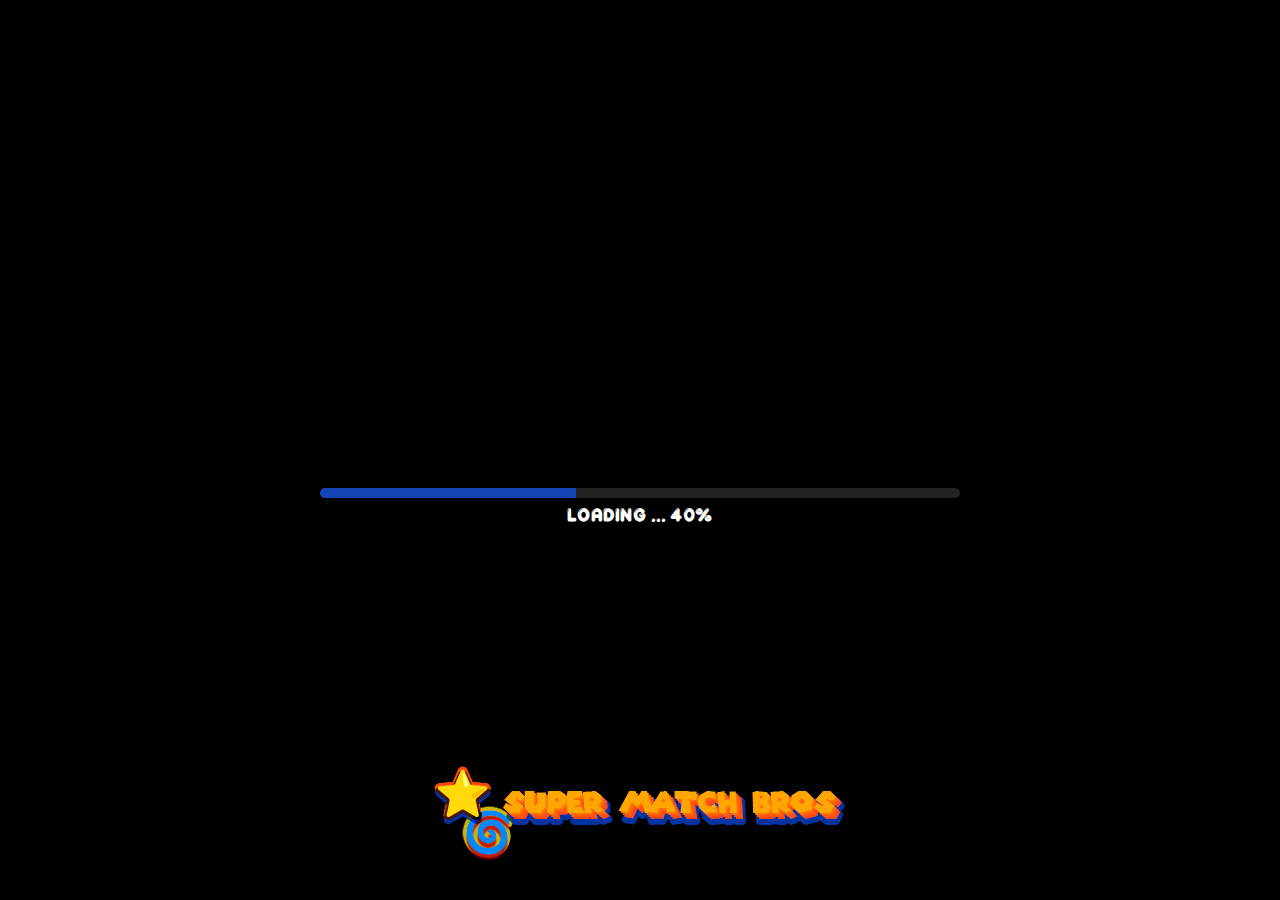
==== sumabox/index.html @ 35461286 "all change for Github Pages" ====
<!DOCTYPE html>
<html lang="en">
<head>
    <meta charset="UTF-8">
    <meta name="viewport" content="width=device-width, initial-scale=1.0">
    <link rel="stylesheet" href="./css/main.css">
    <script src="./js/introduce.js" type="module"></script>
    <script src="./js/progress.js" type="module"></script>
    <link rel="icon" type="image/png" href="./img/favicon.png">
    <title>Super Match Bros - Welcome</title>
</head>
<body>
    
    <!-- Preloader -->
    <div id="preloader">
        <button id="sendGameButton" class="gameBtn">
            <div class="circle"></div>
            Let's Play
        </button>
        <div class="progress-bar">
            <div class="progress-fill"></div>
        </div>
        <p id="loading-text">Loading ... 0%</p>
        <p id="loading-logo">
            <img src="./img/loading_logo.png" alt="loading-logo">
        </p>
    </div>

    <!-- Video -->
    <video id="background-video" preload="metadata" loop muted>
        <source src="./media/animation_bg_smb15.mp4" type="video/mp4">
    </video>

    <!-- Audio -->
    <audio id="wiiSports" preload="metadata">
        <source src="./media/WiiSports.mp3" type="audio/mp3">
    </audio>

    <section class="first">
        <h4 class="head">Welcome to<br>🌀🌀</h4>
        <br>
        <h1 class="title">Super<br>Match<br>Box</h1>
        <h4 class="subtitle">⭐ Don't take the last one ! ⭐</h4>
        <div class="buttonbox">
            <button id="quickGame" class="gameBtn">Quick Game<br>↪👤2 | 🔥12 | 🧨3</button>
            <button id="start" class="gameBtn">Game Options</button>
            <button id="credits" class="gameBtn">Credits</button>
        </div>
    </section>
</body>
</html>
---- sumabox/css/main.css ----
/*-- Fonts --*/
@font-face {
  font-family: "Reglisse-Back";
  src: url("../fonts/Reglisse_Back.otf") format("opentype");
  font-display: swap;
}
@font-face {
  font-family: "Reglisse-Fill";
  src: url("../fonts/Reglisse_Fill.otf") format("opentype");
  font-display: swap;
}
@font-face {
  font-family: "Reglisse";
  src: url("../fonts/Reglisse.otf") format("opentype");
  font-display: swap;
}
@font-face {
  font-family: "SuperMario256";
  src: url("../fonts/SuperMario256.ttf") format("truetype");
  font-display: swap;
}
/*------COLORS-------*/
/*------ RESPONSIVE LIBS--------*/
/*-------------Formatting Buttons-------------*/
.gameBtn {
  width: auto;
  height: 35px;
  border-radius: 1.1rem;
  line-height: 1.2cap;
  padding: 7px 14px;
  border-color: #ff6f00;
  color: rgb(204.5, 67.9048780488, 25);
  cursor: pointer;
  font-family: "Reglisse-Fill";
  font-size: 1.2em;
  border-width: 2px;
  box-shadow: #333 0px 3px 2px;
  background-color: rgb(252, 239.3095238095, 190.5);
  letter-spacing: -0.1rem;
}
.gameBtn:hover {
  border-color: #e64a19;
  color: rgb(230, 93.4048780488, 50.5);
  box-shadow: #333 0px 1px 2px;
}

#btnExit {
  margin-left: 3cap;
  margin-top: 2cap;
  color: #e64a19;
}

#btnReset {
  margin-right: 3cap;
  margin-top: 2cap;
  color: #1345B7;
}

#exit {
  padding: 5px 2cap;
}

#next {
  padding: 5px 1.7cap;
}

#quickGame, #start, #credits {
  width: 15cap;
  height: auto;
  line-height: 2cap;
  text-align: center;
  margin: 0 1%;
}

#mute {
  position: absolute;
  top: 10%;
  right: 15%;
  transform: translate(-50%);
  width: 3cap;
  height: 2cap;
  background-image: url(../img/volume-on.png);
  background-size: 45%;
  background-repeat: no-repeat;
  background-position: center;
}

#go {
  position: absolute;
  font-size: 1.6em;
  border-radius: 50%;
  width: 70px;
  height: 70px;
  border-width: 5px;
  bottom: 10%;
  transform: translate(-50%, -50%);
}

@keyframes preloader {
  0% {
    opacity: 1;
  }
  100% {
    opacity: 0;
  }
}
#preloader {
  display: flex;
  position: fixed;
  width: 100%;
  height: 100%;
  background-color: #000;
  flex-direction: column;
  justify-content: center;
  align-items: center;
  z-index: 1000;
  opacity: 1;
  padding-top: 5vh;
}

.fade-out {
  animation: preloader 1s ease-in-out forwards;
}

#loading-logo {
  margin-top: 25vh;
}

.progress-bar {
  width: 50%;
  height: 10px;
  background: #222222;
  border-radius: 5px;
  overflow: hidden;
}

.progress-fill {
  width: 0%;
  height: 100%;
  background: #1345B7;
  transition: width 0.5s;
}

#loading-text {
  color: #fff;
  font-size: 1.5em;
  font-family: "Reglisse-fill";
}

video {
  height: 100vh;
  width: 100vw;
  object-fit: cover;
  position: fixed;
  left: 0;
  top: 0;
  z-index: -1;
}

#popup {
  display: none;
  position: fixed;
  top: 3%;
  left: 5%;
  width: 90%;
  height: 94%;
  padding-left: 1%;
  padding-right: 1%;
  padding-bottom: 2cap;
  background-color: rgba(252, 244.5714285714, 216, 0.9);
  border: dotted 2px #e64a19;
  border-radius: 15px;
  z-index: 9999;
  overflow: auto;
  box-shadow: 1px 6px 12px rgba(0, 0, 0, 0.6);
}

.closeBtn {
  position: absolute;
  top: 0;
  right: 0;
  width: 30px;
  height: 30px;
  border-radius: 100%;
  cursor: pointer;
  background-image: url("../img/close.png");
  background-size: 15px;
  background-repeat: no-repeat;
  background-position: center;
}

.upCredits {
  display: none;
  position: absolute;
  top: 30%;
  left: 50%;
  transform: translate(-50%, -25%);
  border: dotted 2px #e64a19;
  border-radius: 15px;
  box-shadow: #333 0px 3px 2px;
  width: 40%;
  height: auto;
  padding: 3%;
  background-color: rgba(252, 244.5714285714, 216, 0.9);
  z-index: 10;
  font-family: "Reglisse-Fill";
  color: #e64a19;
}
.upCredits ul {
  list-style-type: none;
}
.upCredits a {
  color: #1345B7;
}
.upCredits li {
  font-size: 1.2em;
  padding: 2%;
}

/** Fade To Black --*/
@keyframes fadetoblack {
  0% {
    opacity: 0;
  }
  100% {
    opacity: 1;
  }
}
#fadetoblack {
  width: 100%;
  height: 100%;
  background-color: #000;
  position: fixed;
  top: 0;
  left: 0;
  z-index: 9999;
  opacity: 0;
  pointer-events: none;
}

.fade-in {
  animation: fadetoblack 2s ease-in-out forwards;
}

/*--- White Back Loading ---*/
@keyframes whitefadeout {
  0% {
    opacity: 1;
  }
  100% {
    opacity: 0;
  }
}
#whitefadeout {
  display: flex;
  position: fixed;
  justify-content: center;
  align-items: center;
  top: 0;
  left: 0;
  width: 100%;
  height: 100vh;
  z-index: 9999;
  opacity: 1;
  animation: fadeOut 2s ease-in-out 2s forwards;
  background: url("../img/splash_white_screen.png") 0 0px, url("../img/splash_white_screen.png") 125px 250px, url("../img/splash_white_screen.png") 0 500px, url("../img/splash_white_screen.png") 125px 750px, url("../img/splash_white_screen.png") 0 1000px, url("../img/splash_white_screen.png") 125px 1250px;
  background-size: 250px 250px;
  background-repeat: repeat-x;
}

/*-- Fade to White --*/
@keyframes fadetowhite {
  0% {
    opacity: 0;
  }
  100% {
    opacity: 1;
  }
}
#fadetowhite {
  width: 100%;
  height: 100%;
  background-color: #fff;
  position: fixed;
  top: 0;
  left: 0;
  z-index: 9999;
  opacity: 0;
  pointer-events: none;
}

.fade-in-white {
  animation: fadetowhite 2s ease-in-out forwards;
}

/*-- Loader --*/
@keyframes fadeOut {
  0% {
    opacity: 1;
  }
  100% {
    opacity: 0;
    visibility: hidden;
  }
}
/* Spinner */
.loader {
  width: 70px;
  height: 70px;
  border: 10px solid rgba(51, 51, 51, 0.7);
  border-top-color: #fcd53f;
  border-radius: 50%;
  animation: spin 1s linear infinite;
}

@keyframes spin {
  0% {
    transform: rotate(0deg);
  }
  100% {
    transform: rotate(360deg);
  }
}
#sendGameButton {
  display: block;
  position: relative;
  opacity: 0;
  margin-top: 20vh;
  margin-bottom: 15vh;
  width: 100px;
  height: 100px;
  border-radius: 50%;
  border: outset 7px #e64a19;
  box-shadow: none;
  outline: none;
}

#sendGameButton::before,
#sendGameButton::after,
#sendGameButton .circle {
  content: "";
  position: absolute;
  top: 50%;
  left: 50%;
  width: 100%;
  height: 100%;
  border-radius: 50%;
  transform: translate(-50%, -50%);
  z-index: -1;
  animation: pulse 1.5s infinite ease-out;
}

#sendGameButton::before {
  border: 1px solid #1345B7;
}

#sendGameButton::after {
  border: 1px solid #fcd53f;
  animation-delay: 0.5s;
}

#sendGameButton .circle {
  border: 1px solid #e64a19;
  animation-delay: 1s;
}

@keyframes pulse {
  0% {
    transform: translate(-50%, -50%) scale(1);
    opacity: 1;
  }
  100% {
    transform: translate(-50%, -50%) scale(3);
    opacity: 0;
  }
}
/*------------Responsive Rules XXS---------*/
@media only screen and (min-width: 160px) {
  #mute {
    top: 4%;
    left: 89%;
    width: 2cap;
    height: 3cap;
    background-size: 73%;
  }
  .gameBtn {
    font-size: 0.9em;
    padding: 2px;
    border-radius: 0.8rem;
  }
  /*---Loader---*/
  .loader {
    width: 50px;
    height: 50px;
  }
  /*---Progress + Index---*/
  #loading-logo {
    margin-top: 10vh;
  }
  #loading-logo img {
    width: 90%;
  }
  #sendGameButton {
    width: 35%;
  }
  h4.head {
    font-size: 1em;
  }
  h4.subtitle {
    font-size: 1.2em;
  }
  h1.title {
    font-size: 2em;
    margin: 0 auto;
  }
  .buttonbox {
    flex-direction: column;
  }
  #quickGame, #start, #credits {
    margin: 2% auto;
    height: auto;
  }
  section.first {
    padding-top: 3dvh;
  }
  .upCredits {
    width: 90%;
    font-size: 0.6em;
  }
  .upCredits h4 {
    font-size: 1.2em;
    text-shadow: none;
  }
  /*---Game Options---*/
  form fieldset {
    font-size: 0.5em;
  }
  main.option {
    width: 100%;
    min-height: 80dvh;
  }
  h1.h1padding {
    margin: 0 auto;
    width: 50%;
    font-size: 1.2em;
  }
  h2.option {
    font-size: 1.1em;
    padding: 2% 0;
  }
  div.bottombutton {
    margin: 0 1%;
  }
  #popup h2 {
    font-size: 1.2em;
    padding-top: 5dvh;
  }
  #go {
    width: 40px;
    height: 40px;
    font-size: 1.2em;
    bottom: -1%;
  }
  #popup {
    top: 0;
    left: 0;
    width: 100%;
    height: 100%;
    padding: 0;
  }
  form input[type=text] {
    font-size: 1em;
    padding: 1cap 0;
  }
  label#labelPlayer1, label#labelPlayer2, label#labelPlayer3, label#labelPlayer4 {
    font-size: 0.8em;
  }
  /*---Gameplay---*/
  h3.option {
    font-size: 1em;
    padding: 2dvh 0;
  }
  .newGameplayBG {
    padding-top: 0;
  }
  main.GP {
    width: 100%;
    min-height: 130dvh;
    border-radius: 1.1rem;
  }
  #headOfConditions {
    font-size: 0.556em;
  }
  #back {
    letter-spacing: 0;
  }
  #totalMatches {
    font-size: 5em;
    margin-top: -25px;
  }
  h3#game {
    font-size: 1em;
  }
  h3.ask {
    font-size: 0.9em;
  }
  div#specialMessage {
    font-size: 0.8em;
  }
  div#alertMessage {
    font-size: 1em;
  }
  button.choice {
    width: 40px;
    height: 40px;
    font-size: 1.3em;
    margin: 0;
    padding: 0;
  }
  button.special {
    width: 40px;
    height: 40px;
    padding: 0;
  }
  img#joker {
    width: 25px;
  }
  div.interactive {
    width: 100%;
    height: 40dvh;
    font-size: 0.9em;
  }
  div#resultGame {
    width: 100%;
    height: 120dvh;
    font-size: 0.7em;
    top: 0;
    left: 0;
  }
}
/*------------Responsive Rules XS---------*/
@media only screen and (min-width: 320px) {
  #mute {
    top: 2%;
    right: 2%;
    width: 3cap;
    height: 4cap;
    background-size: 45%;
  }
  .gameBtn {
    font-size: 1em;
    padding: 7px 14px;
    border-radius: 1.1rem;
  }
  /*---Loader---*/
  .loader {
    width: 70px;
    height: 70px;
  }
  /*---Progress + Index---*/
  #loading-logo {
    margin-top: 15vh;
  }
  #loading-logo img {
    width: 80%;
  }
  #sendGameButton {
    width: 100px;
  }
  h4.head {
    font-size: 1.4em;
  }
  h4.subtitle {
    font-size: 1.4em;
  }
  h1.title {
    font-size: 3em;
    margin: 0 auto;
  }
  #quickGame, #start, #credits {
    margin: 2% auto;
    height: 3.5em;
  }
  section.first {
    padding-top: 3dvh;
  }
  .upCredits {
    width: 90%;
    font-size: inherit;
  }
  .upCredits h4 {
    font-size: 2em;
    text-shadow: 2px 2px 0 #ff6f00, 4px 4px 0 #ff5722, 6px 6px 0 #e64a19, 8px 8px 2px #cccccc;
  }
  /*---Game Options---*/
  form fieldset {
    font-size: 0.9em;
  }
  main.option {
    width: 95%;
    min-height: 80dvh;
  }
  h1.h1padding {
    margin: 0 auto;
    width: 50%;
    font-size: 1.5em;
  }
  h2.option {
    font-size: 1.3em;
    padding: 2% 0;
  }
  div.bottombutton {
    margin: 0 5%;
  }
  #popup h2 {
    font-size: 1.5em;
    padding-top: 1dvh;
  }
  #go {
    width: 50px;
    height: 50px;
    font-size: 1.5em;
    padding: 0%;
  }
  #popup {
    top: 0;
    left: 0;
    width: 100%;
    height: 100%;
    padding: 0;
  }
  form input[type=text] {
    font-size: 0.8em;
    padding: 1cap 0;
  }
  label#labelPlayer1, label#labelPlayer2, label#labelPlayer3, label#labelPlayer4 {
    font-size: 1.3em;
  }
  /*---Gameplay---*/
  h3.option {
    font-size: 1.3em;
    padding: 2vh 0;
  }
  .newGameplayBG {
    padding-top: 0;
  }
  main.GP {
    width: 95%;
    min-height: 80dvh;
  }
  #headOfConditions {
    font-size: 0.8em;
  }
  #totalMatches {
    font-size: 6em;
    margin: 0;
    padding: 2px;
  }
  h3#game {
    font-size: 2em;
  }
  h3.ask {
    font-size: 1.5em;
  }
  div#specialMessage {
    font-size: 1.2em;
  }
  div#alertMessage {
    font-size: 1.2em;
  }
  button.choice {
    width: 70px;
    height: 70px;
    font-size: 2em;
  }
  button.special {
    width: 50px;
    height: 50px;
    padding: 2px;
  }
  img#joker {
    width: 30px;
  }
  div.interactive {
    width: 95%;
    height: 20dvh;
    font-size: 0.9em;
  }
  div#resultGame {
    width: 100%;
    height: 80dvh;
    font-size: 0.9em;
    top: 0;
    left: 0;
    padding-top: 10%;
  }
}
/*------------Responsive Rules SM---------*/
@media only screen and (min-width: 360px) {
  #mute {
    top: 2%;
    right: 2%;
    width: 2cap;
    height: 3cap;
    background-size: 40%;
  }
  .gameBtn {
    font-size: 1.4em;
    padding: 7px 14px;
    border-radius: 1.1rem;
  }
  /*---Progress + Index---*/
  h4.head {
    font-size: 2em;
  }
  h4.subtitle {
    font-size: 1.6em;
  }
  h1.title {
    font-size: 4.5em;
    margin: 7% auto;
  }
  #quickGame, #start, #credits {
    margin: 3% auto;
    height: 3em;
  }
  section.first {
    padding-top: 2dvh;
  }
  .upCredits {
    width: 90%;
    font-size: inherit;
  }
  .upCredits h4 {
    font-size: 2.5em;
    text-shadow: 2px 2px 0 #ff6f00, 4px 4px 0 #ff5722, 6px 6px 0 #e64a19, 8px 8px 2px #cccccc;
  }
  /*---Game Options---*/
  form fieldset {
    font-size: 1.2em;
  }
  main.option {
    width: 95%;
    min-height: 82dvh;
  }
  h1.h1padding {
    margin: 0 auto;
    width: 70%;
    font-size: 2.3em;
  }
  h2.option {
    font-size: 1.5em;
    padding: 2% 0;
  }
  div.bottombutton {
    margin: 10% 5%;
  }
  #popup h2 {
    font-size: 2.2em;
    padding-top: 3dvh;
  }
  #go {
    width: 70px;
    height: 70px;
    font-size: 1.9em;
  }
  #popup {
    top: 0;
    left: 0;
    width: 100%;
    height: 100%;
    padding: 0;
  }
  form input[type=text] {
    font-size: 1.3em;
    padding: 1.2cap;
  }
  label#labelPlayer1, label#labelPlayer2, label#labelPlayer3, label#labelPlayer4 {
    font-size: 1.1em;
  }
  /*---Gameplay---*/
  h3.option {
    font-size: 1.5em;
    padding: 2vh 0;
  }
  main.GP {
    width: 95%;
    min-height: 80dvh;
  }
  #headOfConditions {
    font-size: 0.8em;
  }
  #back {
    padding: 0 5px;
    font-size: inherit;
  }
  #totalMatches {
    font-size: 9em;
    margin: -7px 0;
  }
  h3#game {
    font-size: 2em;
  }
  h3.ask {
    font-size: 1.5em;
  }
  div#specialMessage {
    font-size: 1.5em;
  }
  div#alertMessage {
    font-size: 1.5em;
  }
  button.choice {
    width: 80px;
    height: 80px;
    font-size: 3em;
  }
  button.special {
    width: 70px;
    height: 70px;
    padding: 2px;
  }
  img#joker {
    width: 40px;
  }
  div.interactive {
    width: 95%;
    height: 20dvh;
    font-size: 0.9em;
  }
  div#resultGame {
    width: 100%;
    height: 80dvh;
    font-size: 0.9em;
    top: 0;
    left: 0;
  }
}
/*------------Responsive Rules MD---------*/
@media only screen and (min-width: 400px) {
  #mute {
    top: 2%;
    right: 2%;
    width: 3cap;
    height: 3cap;
    background-size: 45%;
  }
  /*---Progress + Index---*/
  h4.head {
    font-size: 2em;
  }
  h4.subtitle {
    font-size: 1.8em;
  }
  h1.title {
    font-size: 6em;
    margin: 10% auto;
  }
  section.first {
    padding-top: 3dvh;
  }
  /*---Game Options---*/
  form fieldset {
    font-size: 1.3em;
  }
  main.option {
    width: 95%;
    min-height: 80dvh;
  }
  h1.h1padding {
    margin: 0 auto;
    width: 70%;
    font-size: 2.7em;
  }
  h2.option {
    font-size: 1.5em;
    padding: 2% 0;
  }
  #popup h2 {
    font-size: 1.5em;
    padding-top: 1vh;
  }
  #popup {
    top: 0;
    left: 0;
    width: 100%;
    height: 100%;
    padding: 0;
  }
  /*---Gameplay---*/
  h3.option {
    font-size: 1.8em;
    padding: 2vh 0;
  }
  main.GP {
    width: 95%;
    min-height: 80dvh;
  }
  #totalMatches {
    font-size: 10em;
    margin: 0;
  }
  h3.ask {
    font-size: 1.8em;
  }
  div#specialMessage {
    font-size: 1.5em;
  }
  div#alertMessage {
    font-size: 1.5em;
  }
  button.choice {
    width: 90px;
    height: 90px;
    font-size: 3em;
  }
  button.special {
    width: 70px;
    height: 70px;
    padding: 2px;
  }
  img#joker {
    width: 40px;
  }
  div.interactive {
    width: 95%;
    height: 20dvh;
    font-size: 0.9em;
  }
  div#resultGame {
    width: 100%;
    height: 80dvh;
    font-size: 0.9em;
    top: 0;
    left: 0;
  }
}
/*------------Responsive Rules LG---------*/
@media only screen and (min-width: 720px) {
  #mute {
    top: 3%;
    left: 90%;
    width: 3cap;
    height: 3cap;
    background-size: 35%;
  }
  .gameBtn {
    font-size: 2em;
    padding: 7px 14px;
    border-radius: 1.1rem;
    height: auto;
  }
  .closeBtn {
    height: 30px;
  }
  /*---Progress + Index---*/
  #loading-logo {
    margin-top: 25dvh;
  }
  #loading-logo img {
    width: 100%;
  }
  #sendGameButton {
    width: 150px;
    height: 150px;
    margin-top: 18vh;
  }
  h4.head {
    font-size: 3em;
  }
  h4.subtitle {
    font-size: 3em;
  }
  h1.title {
    font-size: 9em;
    margin: 2% auto;
  }
  #quickGame, #start, #credits {
    margin: 1% auto;
    height: 3em;
    width: 20cap;
  }
  /*---Game Options---*/
  form fieldset {
    font-size: 1.5em;
  }
  main.option {
    width: 95%;
    min-height: 70dvh;
  }
  h1.h1padding {
    margin: 0 auto;
    width: 60%;
    font-size: 4em;
  }
  h2.option {
    font-size: 2.5em;
    padding: 1% 0;
  }
  #popup h2 {
    font-size: 3em;
    padding-top: 2vh;
  }
  #go {
    width: 90px;
    height: 90px;
  }
  #popup {
    top: 0;
    left: 0;
    width: 100%;
    height: 100%;
  }
  label#labelPlayer1, label#labelPlayer2, label#labelPlayer3, label#labelPlayer4 {
    font-size: 1.5em;
  }
  /*---Gameplay---*/
  h3.option {
    font-size: 2.5em;
    padding: 1vh 0;
  }
  main.GP {
    width: 95%;
    min-height: 75dvh;
  }
  #headOfConditions {
    font-size: 1.1em;
  }
  #totalMatches {
    font-size: 13em;
    padding: 0;
  }
  h3#game {
    font-size: 3em;
  }
  h3.ask {
    font-size: 2em;
  }
  div#specialMessage {
    font-size: 1.7em;
  }
  div#alertMessage {
    font-size: 1.7em;
  }
  button.choice {
    width: 100px;
    height: 100px;
    font-size: 3em;
    margin: 5px;
    padding: 2px;
  }
  button.special {
    width: 75px;
    height: 75px;
    padding: 2px;
  }
  img#joker {
    width: 45px;
  }
  div.interactive {
    width: 95%;
    height: 17dvh;
    font-size: 0.9em;
  }
  div#resultGame {
    width: 100%;
    height: 75dvh;
    font-size: 1.2em;
    top: 0;
    left: 0;
  }
}
/*------------Responsive Rules CLASSIC SCREEN---------*/
@media only screen and (min-width: 1024px) {
  #mute {
    top: 10%;
    right: 15%;
    left: 89%;
    width: 3cap;
    height: 2cap;
    background-size: 45%;
  }
  .gameBtn {
    font-size: 1.2em;
    padding: 7px 14px;
    border-radius: 1.1rem;
  }
  /*---Progress + Index---*/
  #sendGameButton {
    width: 100px;
    height: 100px;
    margin-top: 20vh;
  }
  h4.head {
    font-size: 2em;
  }
  h4.subtitle {
    font-size: 2em;
  }
  h1.title {
    font-size: 9em;
    margin: 3vh auto;
  }
  .buttonbox {
    flex-direction: row;
  }
  #quickGame, #start, #credits {
    width: 15cap;
    height: auto;
    margin: 0 1%;
  }
  section.first {
    padding-top: 5vh;
  }
  .upCredits {
    width: 40%;
    font-size: inherit;
  }
  .upCredits h4 {
    font-size: 2em;
  }
  /*---Game Options---*/
  form fieldset {
    font-size: 1.3em;
  }
  main.option {
    width: 50%;
    min-height: auto;
  }
  h1.h1padding {
    margin: 0 auto;
    width: auto;
    font-size: 3em;
  }
  h2.option {
    font-size: 2em;
    padding: 0;
  }
  div.bottombutton {
    margin: 0 10%;
  }
  #popup h2 {
    font-size: 2em;
    padding: unset;
  }
  #go {
    width: 70px;
    height: 70px;
    font-size: 1.6em;
    bottom: 10%;
  }
  #popup {
    top: 3%;
    left: 5%;
    width: 90%;
    height: 94%;
    padding-left: 1%;
    padding-right: 1%;
    padding-bottom: 2cap;
  }
  form input[type=text] {
    font-size: 1.2em;
    padding: 1.2cap;
  }
  label#labelPlayer1, label#labelPlayer2, label#labelPlayer3, label#labelPlayer4 {
    font-size: 1.1em;
  }
  /*---Gameplay---*/
  h3.option {
    font-size: 1.6em;
    padding: 1vh 0;
  }
  main.GP {
    width: 50%;
    height: auto;
  }
  #headOfConditions {
    font-size: 1em;
  }
  #totalMatches {
    font-size: 11em;
    margin: -50px 0 -20px 0;
  }
  h3#game {
    font-size: 2em;
  }
  h3.ask {
    font-size: 1.6em;
  }
  div#specialMessage {
    font-size: 1.1em;
  }
  div#alertMessage {
    font-size: 1.3em;
  }
  button.choice {
    width: 100px;
    height: 100px;
    font-size: 3em;
    margin: 5px;
    padding: 2px;
  }
  button.special {
    width: 75px;
    height: 75px;
    padding: 2px;
  }
  img#joker {
    width: 38px;
  }
  div.interactive {
    width: 70%;
    height: 160px;
    font-size: 0.9em;
  }
  div#resultGame {
    width: 95%;
    height: 95%;
    top: 2%;
    left: 2%;
    padding-top: 10%;
    font-size: 1.5em;
  }
}
/*------------Responsive Rules IPAD PRO 13 INCH SIZE---------*/
@media only screen and (width: 1024px) and (min-height: 1366px) {
  #mute {
    top: 3%;
    left: 90%;
    width: 4cap;
    height: 4cap;
    background-size: 50%;
  }
  .gameBtn {
    font-size: 2em;
    padding: 7px 14px;
    border-radius: 1.1rem;
    height: auto;
  }
  .closeBtn {
    height: 30px;
  }
  /*---Progress + Index---*/
  #loading-logo {
    margin-top: 25dvh;
  }
  #loading-logo img {
    width: 100%;
  }
  #sendGameButton {
    width: 150px;
    height: 150px;
    margin-top: 18vh;
  }
  h4.head {
    font-size: 3em;
  }
  h4.subtitle {
    font-size: 3em;
  }
  h1.title {
    font-size: 11em;
    margin: 3vh auto;
  }
  .buttonbox {
    flex-direction: column;
  }
  #quickGame, #start, #credits {
    margin: 2% auto;
    height: 3em;
    width: 25cap;
  }
  /*---Game Options---*/
  form fieldset {
    font-size: 2em;
  }
  main.option {
    width: 95%;
    min-height: 70dvh;
  }
  h1.h1padding {
    margin: 0 auto;
    width: 60%;
    font-size: 5em;
  }
  h2.option {
    font-size: 2.5em;
    padding: 1% 0;
  }
  #popup h2 {
    font-size: 3em;
    padding-top: 2vh;
  }
  #go {
    width: 90px;
    height: 90px;
    font-size: 1.8em;
    top: 75%;
    padding: 0;
  }
  #popup {
    top: 0;
    left: 0;
    width: 100%;
    height: 100%;
    padding: 0;
  }
  form input[type=text] {
    font-size: 1.3em;
    padding: 1.2cap;
  }
  label#labelPlayer1, label#labelPlayer2, label#labelPlayer3, label#labelPlayer4 {
    font-size: 1.5em;
  }
  /*---Gameplay---*/
  h3.option {
    font-size: 2.5em;
    padding: 1vh 0;
  }
  main.GP {
    width: 95%;
    min-height: 75dvh;
  }
  #headOfConditions {
    font-size: 1.5em;
  }
  #totalMatches {
    font-size: 15em;
    margin: 0;
    padding: 0;
  }
  h3#game {
    font-size: 3em;
  }
  h3.ask {
    font-size: 2em;
  }
  div#specialMessage {
    font-size: 2em;
  }
  div#alertMessage {
    font-size: 2em;
  }
  button.choice {
    width: 150px;
    height: 150px;
    font-size: 5em;
    margin: 5px;
    padding: 2px;
  }
  button.special {
    width: 120px;
    height: 120px;
    padding: 5px;
  }
  img#joker {
    width: 70px;
  }
  div.interactive {
    width: 95%;
    height: 20dvh;
    font-size: 1.2em;
  }
  div#resultGame {
    width: 100%;
    height: 75dvh;
    font-size: 2em;
    top: 0;
    left: 0;
  }
}
/*-----------Index Style-----------*/
#background-video {
  height: 100vh;
  width: 100vw;
  object-fit: cover;
  position: fixed;
  left: 0;
  right: 0;
  top: 0;
  bottom: 0;
  z-index: -1;
}

.title {
  margin-top: 3vh;
  margin-bottom: 3vh;
  font-size: 9em;
  line-height: 0.8em;
}

section {
  padding-top: 5vh;
}

.buttonbox {
  display: flex;
  justify-content: center;
  margin-top: 2%;
}

/*------------Game Options Style------------*/
.game-option-label {
  font-family: "Reglisse-Fill";
  font-size: 2.3em;
  color: #ff6f00;
  cursor: pointer;
}

input[type=radio].game-option-input {
  display: none;
}
input[type=radio].game-option-input + label {
  border: dashed 0.01cap #333;
  border-radius: 5px;
  padding: 0 20px;
  margin-bottom: 3%;
  display: inline-block;
}
input[type=radio].game-option-input:checked + label {
  color: #e64a19;
  border: solid 0.1cap #e64a19;
  background-color: rgb(252, 239.3095238095, 190.5);
}

input[type=text] {
  width: 50%;
  height: 0.9rem;
  border: 0.3cap solid rgb(160.7821782178, 186.5247524752, 245.2178217822);
  border-radius: 0.5rem;
  margin: 0 auto;
  padding: 1.2cap;
  font-family: "Reglisse-Fill";
  font-size: 1.3em;
  color: #1345B7;
  margin-bottom: 1cap;
  text-align: center;
  width: auto;
}
input[type=text]:focus {
  outline: none;
  border-color: rgb(70, 104.4512195122, 183);
}

fieldset {
  border: 1px solid #e64a19;
  border-radius: 0.5rem;
  width: 90%;
  margin: 0 auto;
  padding: 3%;
  font-family: "Reglisse-Fill";
  font-size: 1.3em;
  color: #e64a19;
}

#labelPlayer1, #labelPlayer2 {
  font-family: "Reglisse-Fill";
  font-size: 1.1em;
}

#labelPlayer3,
#labelPlayer4 {
  display: none;
  font-family: "Reglisse-Fill";
  font-size: 1.1em;
}

.bottombutton {
  display: flex;
  flex-direction: row;
  justify-content: space-between;
  margin: 0 10%;
}

.newGameplayBG {
  width: 100%;
  height: 100vh;
  background-image: url("../img/splash_white_screen.png");
  background-size: 15%;
  background-repeat: repeat;
  background-attachment: fixed;
}

.newGameplayBG main {
  backdrop-filter: blur(3px);
  background-color: rgba(255, 255, 255, 0.5);
}

.matchVisu {
  width: 50px;
  height: 50px;
}

.totalMatches {
  color: #ffa500;
  font-size: 11em;
  font-family: "Reglisse-Fill";
  text-shadow: 2px 2px 0 #ff6f00, 4px 4px 0 #ff5722, 6px 6px 0 #e64a19, 8px 8px 2px #cccccc;
  margin-top: -50px;
  margin-bottom: -20px;
}

.interactive {
  border: 1px dashed #333;
  background-color: rgba(0, 0, 0, 0.1);
  border-radius: 10px;
  margin: 2% auto;
  width: 70%;
  height: 160px;
}

#resultGame {
  display: none;
  position: absolute;
  left: 2%;
  top: 2%;
  width: 96%;
  height: 96%;
  padding-top: 0;
  font-size: 1.5em;
  border-radius: 2cap;
  border: dotted 2px #ff6f00;
  text-align: center;
  backdrop-filter: blur(2px);
  background-color: rgba(252, 244.5714285714, 216, 0.9);
  box-shadow: 1px 6px 12px rgba(0, 0, 0, 0.6);
}

.resultloser {
  color: #e64a19;
  font-family: "Reglisse-Fill";
  font-size: 1.7em;
  padding: 2%;
  text-shadow: #333 0px 3px 2px;
}

.resultwinner {
  color: #fcd53f;
  font-family: "Reglisse-Fill";
  font-size: 1.7em;
  padding: 2%;
  text-shadow: #333 0px 3px 2px;
}

#alertMessage {
  color: #ff6f00;
  font-family: "Reglisse-Fill";
  font-size: 1.3em;
}

#specialMessage {
  color: #e64a19;
  font-family: "Reglisse-Fill";
  font-size: 1.1em;
  height: 1.1em;
}

#game {
  font-size: 2em;
  color: #ffa500;
  font-family: "Reglisse-Fill";
}

.choice {
  font-family: "Reglisse-fill";
  width: 100px;
  height: 100px;
  margin: 5px;
  padding: 2px;
  border-width: 5px;
  border-radius: 15px;
  border-color: #ffa500;
  border-style: outset;
  box-shadow: 0px 2px 2px 1px rgba(51, 51, 51, 0.5);
  cursor: pointer;
  background-image: linear-gradient(#fff, #bbbbbb);
  font-size: 3em;
}
.choice:hover {
  border-color: #ff5722;
  box-shadow: 0px 1px 1px 1px rgba(51, 51, 51, 0.5);
}
.choice:active {
  border-color: #e64a19;
}

.special {
  opacity: 0.3;
  width: 75px;
  height: 75px;
  margin: 3% 0;
  padding: 2px;
  border-radius: 15px;
  border-color: #fcd53f;
  box-shadow: 0px 2px 2px 1px rgba(51, 51, 51, 0.5);
  background-image: linear-gradient(#fff, #bbbbbb);
  font-size: 2.5em;
  cursor: pointer;
}
.special:hover {
  border-color: rgb(226.5, 192.7619047619, 63);
  box-shadow: 0px 1px 1px 1px rgba(51, 51, 51, 0.5);
}

#joker {
  width: 38px;
  height: auto;
}

#btn2 {
  display: inline-block;
}

#gameConditions {
  font-family: "Reglisse-Fill";
}

.playerturn {
  color: #e64a19;
  font-family: "Reglisse-Fill";
  text-shadow: 2px 2px 0 #ff6f00, 4px 4px 0 #ff5722, 6px 6px 0 #e64a19, 8px 8px 2px #cccccc;
}

#headOfConditions {
  display: flex;
  justify-content: space-between;
}

* {
  margin: 0;
  padding: 0;
  box-sizing: border-box;
}

body {
  text-align: center;
}

main {
  background-color: rgba(255, 255, 255, 0.7);
  backdrop-filter: blur(6px);
  border: 2px dotted #ff5722;
  width: 50%;
  height: auto;
  margin: 1% auto;
  padding: 1%;
  border-radius: 1.5rem;
}

h1 {
  font-family: "SuperMario256";
  font-size: 3em;
  text-shadow: 2px 2px 0 #ff6f00, 4px 4px 0 #ff5722, 6px 6px 0 #e64a19, 8px 8px 2px #cccccc;
  color: #ffa500;
}

.h1padding {
  padding-top: 0.6cap;
}

h2 {
  font-family: "Reglisse-Fill";
  font-size: 2em;
  text-shadow: 2px 2px 0 #ff6f00, 4px 4px 0 #ff5722, 6px 6px 0 #e64a19, 8px 8px 2px #cccccc;
  color: #ffa500;
}

h3 {
  font-family: "Reglisse-fill";
  font-size: 1.6em;
  text-shadow: 2px 2px 0 #ff6f00, 4px 4px 0 #ff5722, 6px 6px 0 #e64a19, 8px 8px 2px #cccccc;
  color: #ffa500;
  line-height: 1.6cap;
}

h4 {
  font-family: "Reglisse-fill";
  font-size: 2em;
  text-shadow: 2px 2px 0 #ff6f00, 4px 4px 0 #ff5722, 6px 6px 0 #e64a19, 8px 8px 2px #cccccc;
  color: #ffa500;
}

/*# sourceMappingURL=main.css.map */
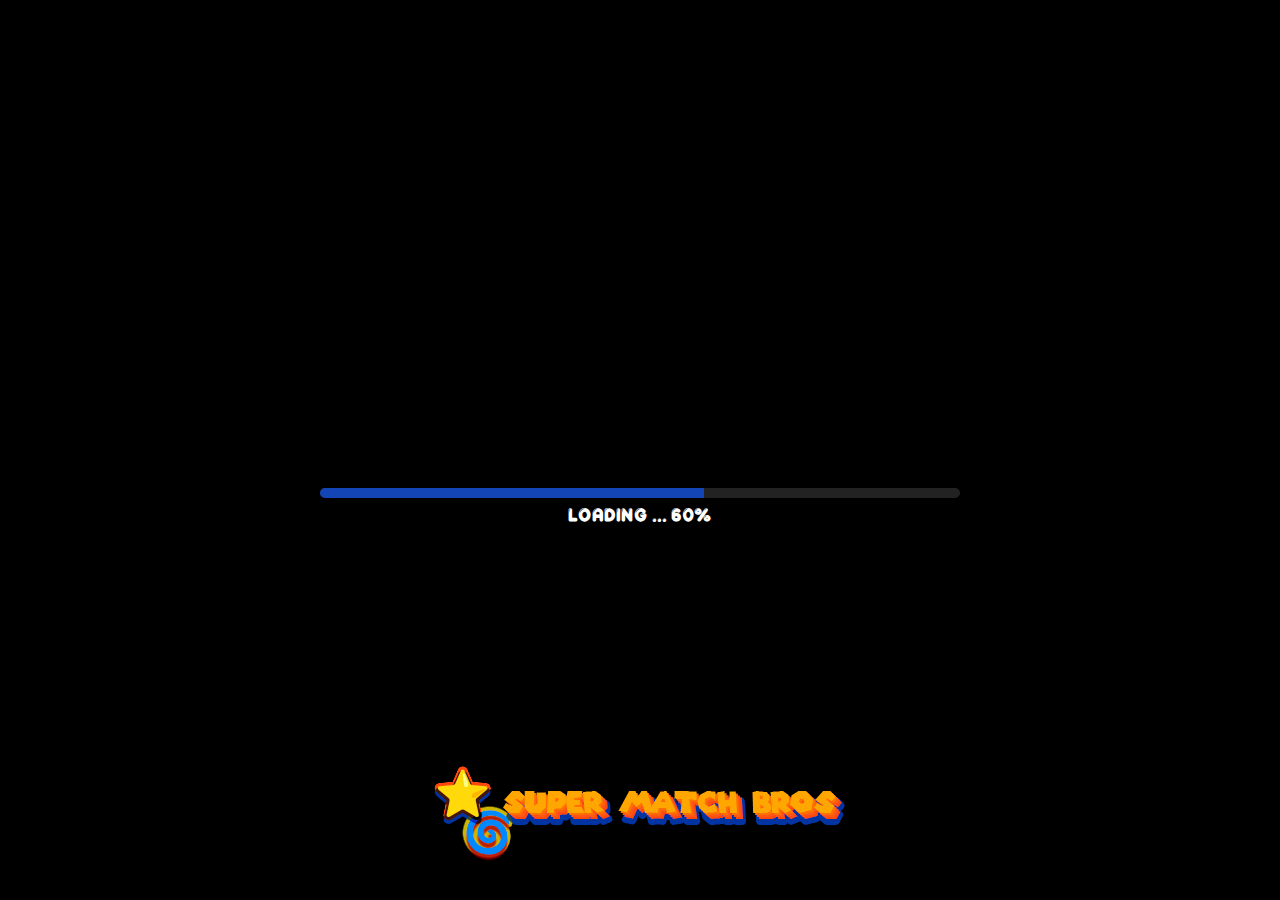
==== commit dc9a60f2: "special fix for use on smartphones" ====
--- a/sumabox/index.html
+++ b/sumabox/index.html
@@ -26,15 +26,16 @@
         </p>
     </div>
 
-    <!-- Video -->
-    <video id="background-video" preload="metadata" loop muted>
-        <source src="./media/animation_bg_smb15.mp4" type="video/mp4">
-    </video>
-
-    <!-- Audio -->
-    <audio id="wiiSports" preload="metadata">
-        <source src="./media/WiiSports.mp3" type="audio/mp3">
-    </audio>
+    <div> 
+         <!-- Background Video -->
+        <video id="background-video" preload="metadata" loop muted playsinline>
+            <source src="./media/animation_bg_smb15.mp4" type="video/mp4">
+        </video>
+        <!-- Audio -->
+        <audio id="wiiSports" preload="metadata">
+            <source src="./media/WiiSports.mp3" type="audio/mp3">
+        </audio>
+    </div>
 
     <section class="first">
         <h4 class="head">Welcome to<br>🌀🌀</h4>
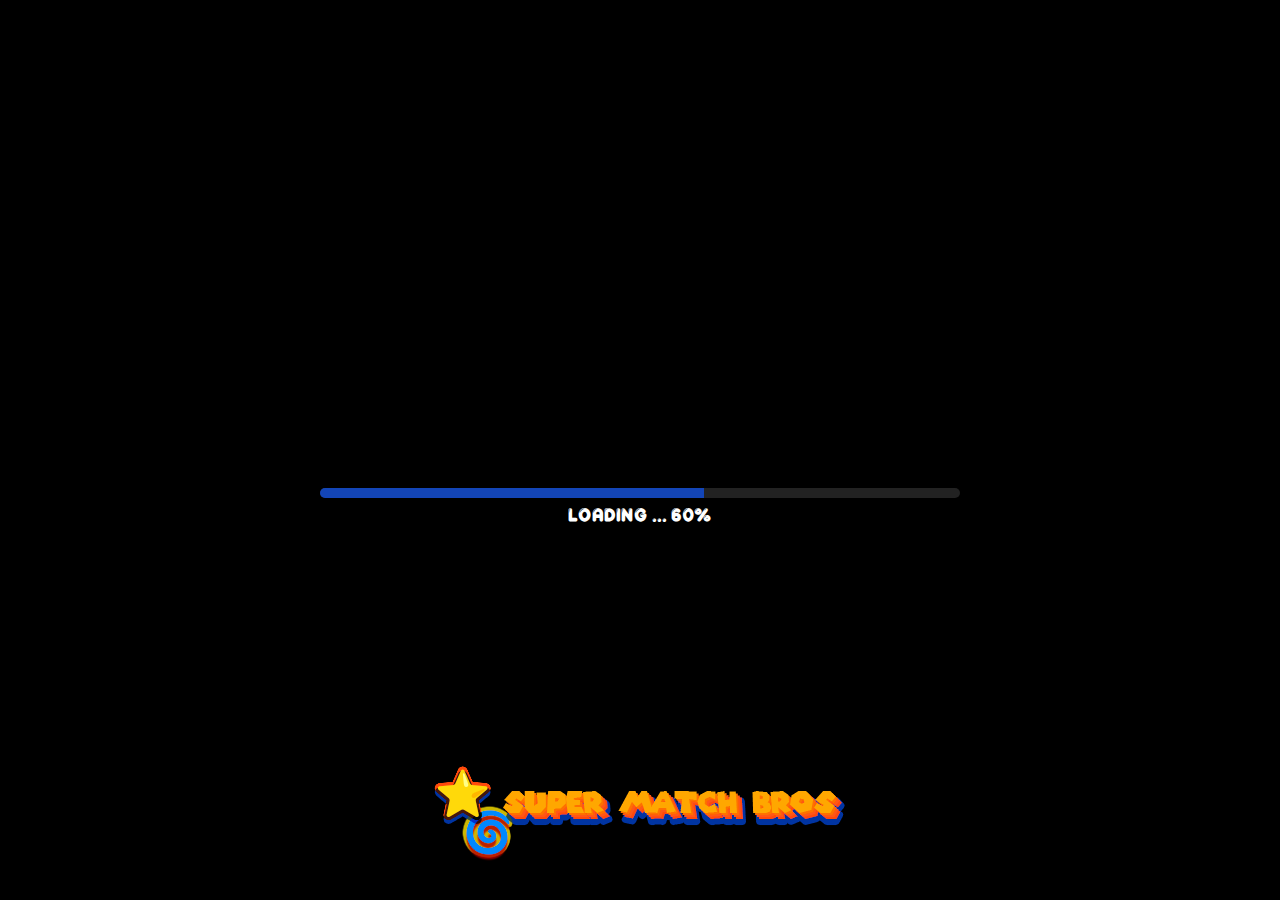
==== commit 7e21f61f: "bug fix due to translate plugin browsers" ====
--- a/sumabox/index.html
+++ b/sumabox/index.html
@@ -40,10 +40,10 @@
     <section class="first">
         <h4 class="head">Welcome to<br>🌀🌀</h4>
         <br>
-        <h1 class="title">Super<br>Match<br>Box</h1>
+        <h1 class="title" translate="no">Super<br>Match<br>Box</h1>
         <h4 class="subtitle">⭐ Don't take the last one ! ⭐</h4>
         <div class="buttonbox">
-            <button id="quickGame" class="gameBtn">Quick Game<br>↪👤2 | 🔥12 | 🧨3</button>
+            <button id="quickGame" class="gameBtn">Quick Game<br><span translate="no">↪👤2 | 🔥12 | 🧨3</span></button>
             <button id="start" class="gameBtn">Game Options</button>
             <button id="credits" class="gameBtn">Credits</button>
         </div>
